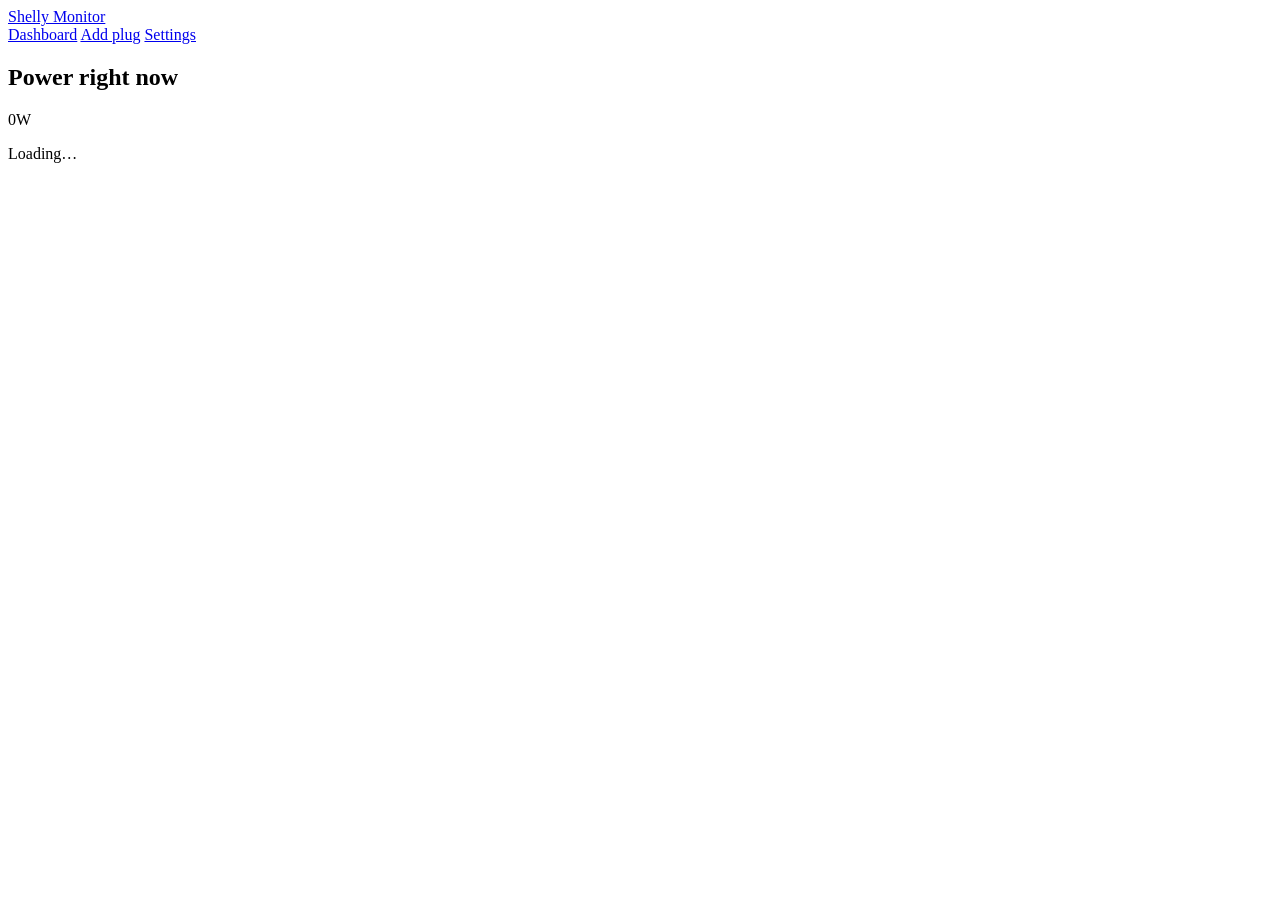
==== app/static/index.html @ 11bc6cbc "Initial commit" ====
<!doctype html>
<html lang="en">
<head>
  <meta charset="utf-8">
  <meta name="viewport" content="width=device-width, initial-scale=1">
  <meta name="color-scheme" content="light dark">
  <title>Shelly Monitor</title>
  <link rel="stylesheet" href="/static/vendor/uPlot.min.css">
  <link rel="stylesheet" href="/static/app.css">
</head>
<body>
  <header class="bar">
    <a class="brand" href="/">Shelly Monitor</a>
    <nav class="nav" aria-label="Main">
      <a href="/" data-page="dashboard">Dashboard</a>
      <a href="/add" data-page="add">Add plug</a>
      <a href="/settings" data-page="settings">Settings</a>
    </nav>
    <span id="clock-chip"></span>
  </header>

  <main>
    <div id="conn-banner" class="banner" hidden>Can't reach the Pi. Trying again&hellip;</div>

    <section class="total" aria-labelledby="total-label">
      <div class="total-top">
        <div class="readout">
          <h1 class="visually-hidden" id="total-label">Power right now</h1>
          <div><span class="big" id="total-w">0</span><span class="unit">W</span></div>
          <p class="sub" id="total-sub">Loading&hellip;</p>
        </div>
        <div class="controls">
          <div class="ranges" id="modes" role="group" aria-label="Chart shows"></div>
          <div class="ranges" id="views" role="group" aria-label="Chart style"></div>
          <div class="ranges" id="ranges" role="group" aria-label="Chart range"></div>
        </div>
      </div>
      <div class="sums" id="sums" hidden></div>
      <div class="share" id="share" role="img" aria-label="How the total is split between plugs"></div>
    </section>

    <section class="stack" id="stack" aria-labelledby="stack-title" hidden>
      <div class="stack-head">
        <h2 id="stack-title">All plugs together</h2>
        <div class="ranges" id="stack-style" role="group" aria-label="How the plugs are drawn together"></div>
        <ul class="stack-legend" id="stack-legend"></ul>
      </div>
      <div class="chart" id="stack-chart" role="img"></div>
    </section>

    <section class="plugs" id="plugs" aria-label="Plugs"></section>

    <section class="empty" id="empty" hidden>
      <h2>No plugs yet</h2>
      <p>Add a Shelly plug and it will show up here with its power, history and an on/off switch.</p>
      <a class="btn primary" href="/add">Add your first plug</a>
    </section>
  </main>

  <dialog id="edit-dialog" aria-labelledby="edit-title">
    <h2 id="edit-title">Edit plug</h2>
    <div class="field">
      <label for="edit-name">Name</label>
      <input id="edit-name" type="text" maxlength="40" autocomplete="off">
    </div>
    <div class="field">
      <label for="edit-room">Room</label>
      <input id="edit-room" type="text" maxlength="40" autocomplete="off">
    </div>
    <div class="field check">
      <input id="edit-enabled" type="checkbox">
      <label for="edit-enabled">Monitor this plug
        <span class="hint"><br>Turn this off to stop reading it. Its history is kept.</span></label>
    </div>
    <div class="dialog-actions">
      <button type="button" class="btn danger" id="edit-remove-open">Remove plug&hellip;</button>
      <div class="right">
        <button type="button" class="btn" id="edit-cancel">Cancel</button>
        <button type="button" class="btn primary" id="edit-save">Save changes</button>
      </div>
    </div>
    <div id="remove-box" hidden style="margin-top:20px; padding-top:16px; border-top:1px solid var(--line)">
      <p>Remove <strong id="remove-name"></strong> from the dashboard? The plug keeps its settings and Wi-Fi details; you can add it again later.</p>
      <div class="field check" style="margin-top:12px">
        <input id="remove-purge" type="checkbox">
        <label for="remove-purge">Also delete its history</label>
      </div>
      <button type="button" class="btn danger" id="remove-confirm">Remove plug</button>
    </div>
  </dialog>

  <script src="/static/vendor/uPlot.iife.min.js"></script>
  <script src="/static/common.js"></script>
  <script src="/static/dashboard.js"></script>
</body>
</html>
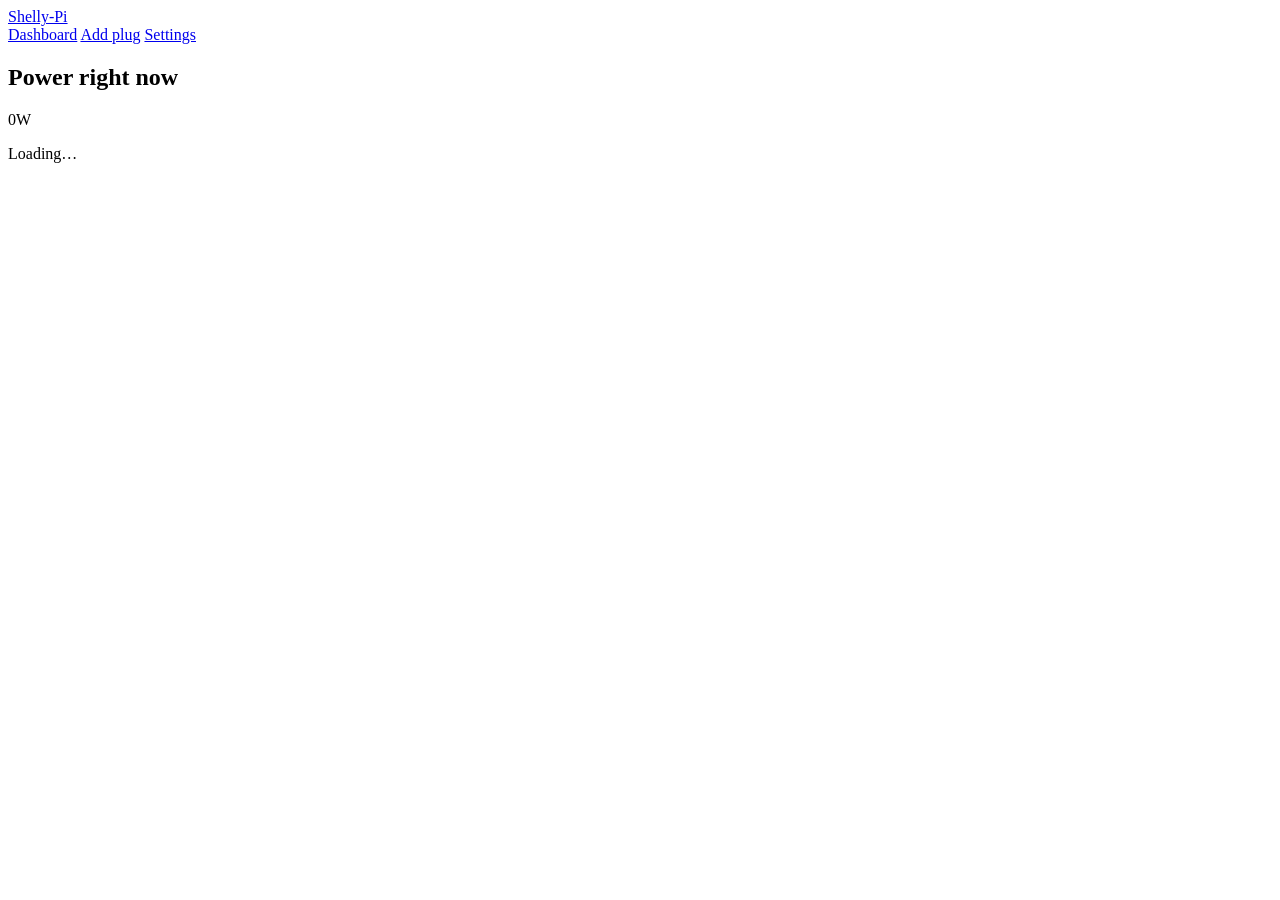
==== commit 9ca2bcd0: "Rename Shelly Monitor to Shelly-Pi everywhere Display name Shelly-Pi; identifiers (image, folders, s" ====
--- a/app/static/index.html
+++ b/app/static/index.html
@@ -4,13 +4,13 @@
   <meta charset="utf-8">
   <meta name="viewport" content="width=device-width, initial-scale=1">
   <meta name="color-scheme" content="light dark">
-  <title>Shelly Monitor</title>
+  <title>Shelly-Pi</title>
   <link rel="stylesheet" href="/static/vendor/uPlot.min.css">
   <link rel="stylesheet" href="/static/app.css">
 </head>
 <body>
   <header class="bar">
-    <a class="brand" href="/">Shelly Monitor</a>
+    <a class="brand" href="/">Shelly-Pi</a>
     <nav class="nav" aria-label="Main">
       <a href="/" data-page="dashboard">Dashboard</a>
       <a href="/add" data-page="add">Add plug</a>
